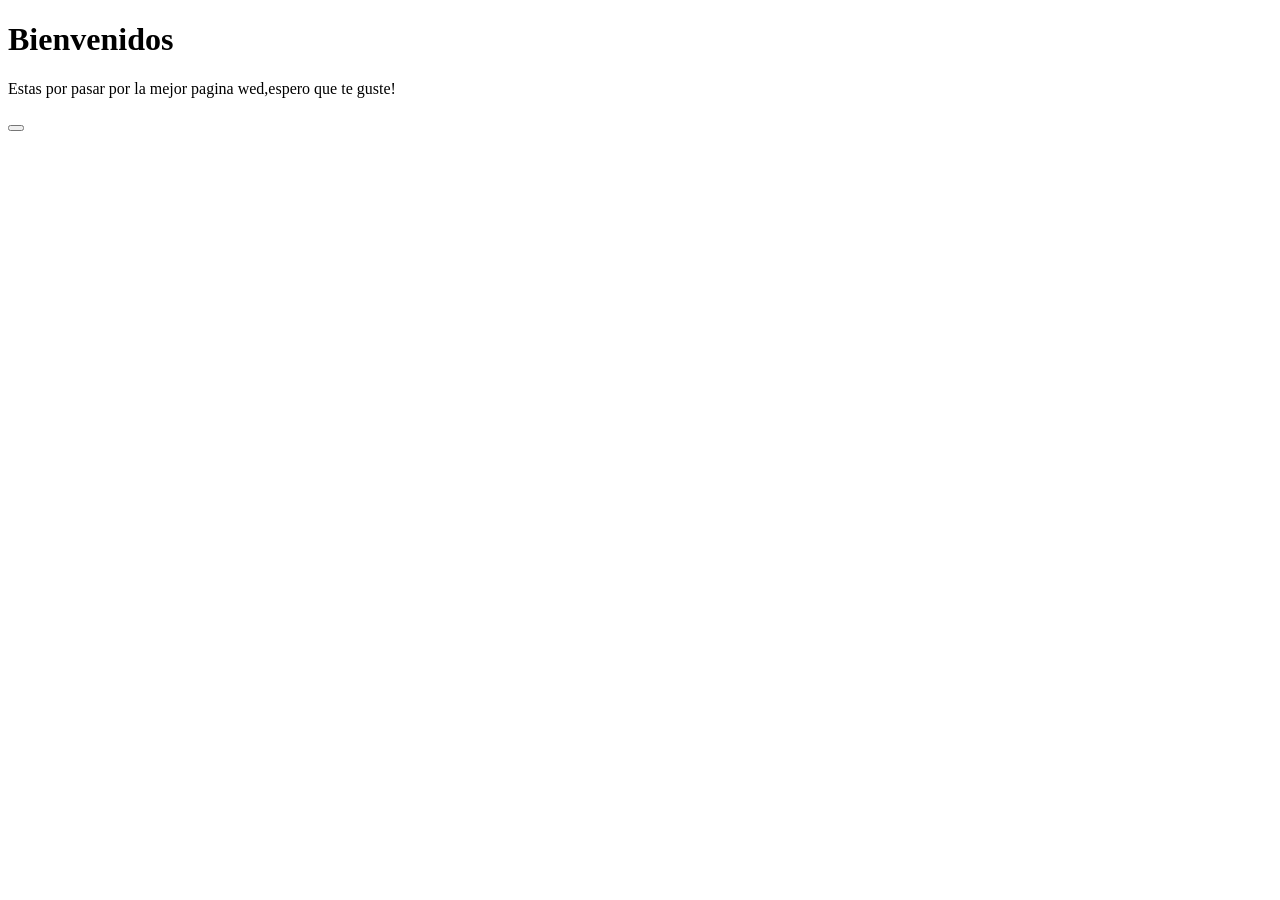
==== tp6/index.html @ c9d5718e "25.06.2026" ====
<!DOCTYPE html>
<html lang="en">
<head>
    <meta charset="UTF-8">
    <meta http-equiv="X-UA-Compatible" content="IE=edge">
    <meta name="viewport" content="width=h1
    , initial-scale=1.0">
    <title>Document</title>
</head>
<body>
    <h1>Bienvenidos</h1>
    <p>Estas por pasar por la mejor pagina wed,espero que te guste!</p>
    <div>
    <button id="Hoy vamos a mostrarte un poco de lo que estamos aprendiendo"></button>
</div>
</body>
</html>
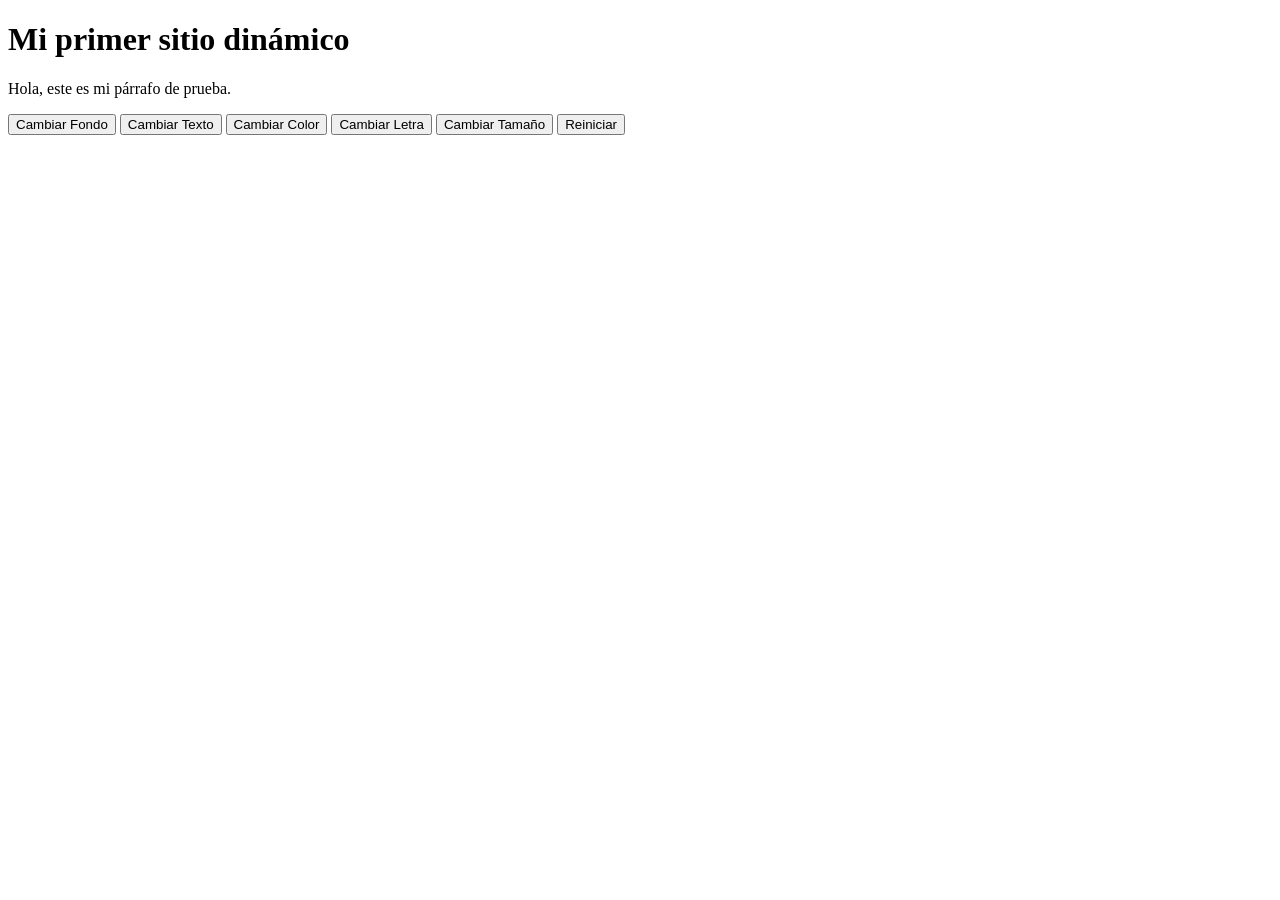
==== commit b40d3f4c: "2/7" ====
--- a/tp6/index.html
+++ b/tp6/index.html
@@ -8,10 +8,20 @@
     <title>Document</title>
 </head>
 <body>
-    <h1>Bienvenidos</h1>
-    <p>Estas por pasar por la mejor pagina wed,espero que te guste!</p>
-    <div>
-    <button id="Hoy vamos a mostrarte un poco de lo que estamos aprendiendo"></button>
+    <h1 id="titulo">Mi primer sitio dinámico</h1>
+
+    <p id="parrafo">Hola, este es mi párrafo de prueba.</p>
+
+    <div id="botones">
+        <button id="btnFondo">Cambiar Fondo</button>
+        <button id="btnTexto">Cambiar Texto</button>
+        <button id="btnColor">Cambiar Color</button>
+        <button id="btnLetra">Cambiar Letra</button>
+        <button id="btnTamano">Cambiar Tamaño</button>
+        <button id="btnReiniciar">Reiniciar</button>
+    </div>
+
+    <script src="app.js"></script>
 </div>
 </body>
 </html>
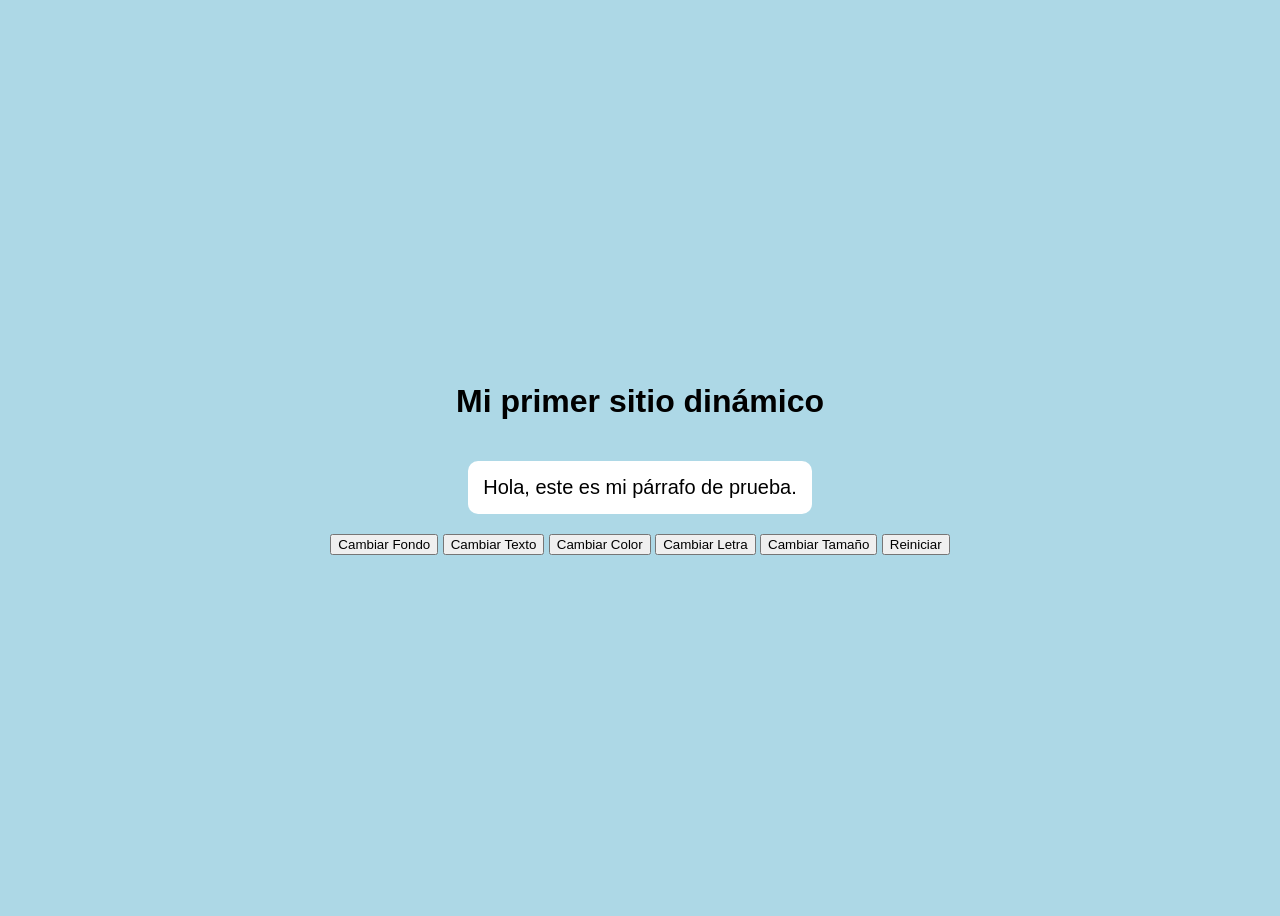
==== commit 45a212df: "Update index.html" ====
--- a/tp6/index.html
+++ b/tp6/index.html
@@ -3,8 +3,8 @@
 <head>
     <meta charset="UTF-8">
     <meta http-equiv="X-UA-Compatible" content="IE=edge">
-    <meta name="viewport" content="width=h1
-    , initial-scale=1.0">
+    <meta name="viewport" content="width=h1, initial-scale=1.0">
+    <link rel="stylesheet" href="style.css">
     <title>Document</title>
 </head>
 <body>
@@ -21,7 +21,8 @@
         <button id="btnReiniciar">Reiniciar</button>
     </div>
 
-    <script src="app.js"></script>
+    
 </div>
 </body>
+<script src="app.js"></script>
 </html>
--- a/tp6/style.css
+++ b/tp6/style.css
@@ -0,0 +1,23 @@
+body {
+    background-color: lightblue;
+    color: black;
+    font-family: Arial;
+    display: flex;
+    flex-direction: column;
+    justify-content: center;
+    align-items: center;
+    height: 100vh;
+}
+
+#parrafo {
+    font-size: 20px;
+    color: black;
+    background-color: white;
+    padding: 15px;
+    border-radius: 10px;
+}
+
+
+
+
+
